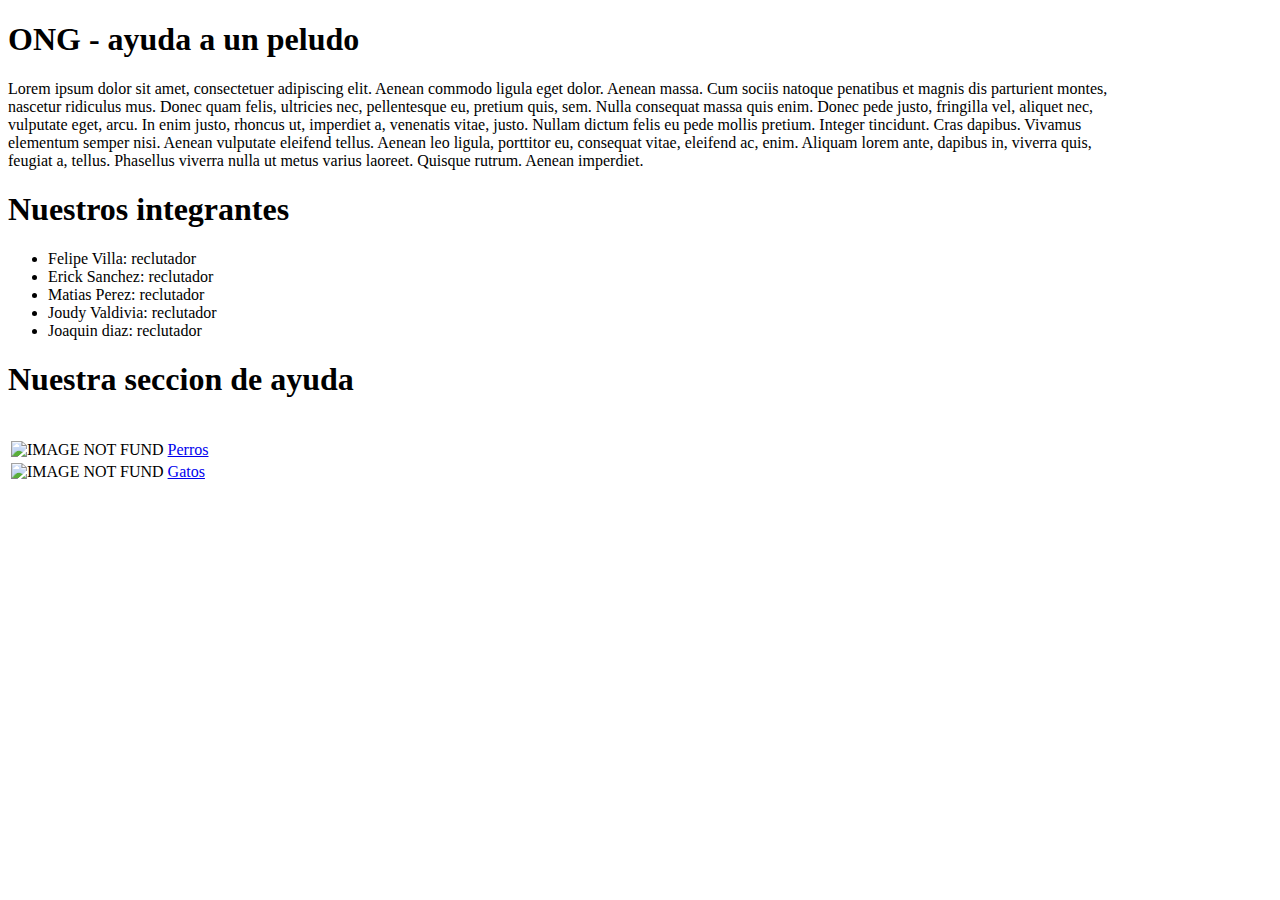
==== index.html @ b9ebfa88 "general" ====
<!DOCTYPE html>
<html lang="en">
<head>
    <meta charset="UTF-8">
    <meta http-equiv="X-UA-Compatible" content="IE=edge">
    <meta name="viewport" content="width=device-width, initial-scale=1.0">
    <title>ayuda a un peludo</title>
</head>
<body>
    <h1>ONG - ayuda a un peludo</h1> 
    
    <p> 
        Lorem ipsum dolor sit amet, consectetuer adipiscing elit. Aenean commodo ligula eget dolor. Aenean massa. Cum sociis natoque penatibus et magnis dis parturient montes,<br>
        nascetur ridiculus mus. Donec quam felis, ultricies nec, pellentesque eu, pretium quis, sem. Nulla consequat massa quis enim. Donec pede justo, fringilla vel, aliquet nec,<br>
        vulputate eget, arcu. In enim justo, rhoncus ut, imperdiet a, venenatis vitae, justo. Nullam dictum felis eu pede mollis pretium. Integer tincidunt. Cras dapibus. Vivamus <br>
        elementum semper nisi. Aenean vulputate eleifend tellus. Aenean leo ligula, porttitor eu, consequat vitae, eleifend ac, enim. Aliquam lorem ante, dapibus in, viverra quis,<br>
        feugiat a, tellus. Phasellus viverra nulla ut metus varius laoreet. Quisque rutrum. Aenean imperdiet.<br>
    </p>
    
    <h1>Nuestros integrantes</h1> 
    <ul>
        <li>Felipe Villa: reclutador </li>
        <li>Erick Sanchez: reclutador</li>
        <li>Matias Perez: reclutador</li>
        <li>Joudy Valdivia: reclutador</li>
        <li>Joaquin diaz: reclutador</li>
    </ul>

    <h1>Nuestra seccion de ayuda</h1>

    <table>
        <tr>
            <td>
                <img
                    src = "IMAGE/logo_perro.jpg" 
                    alt = "IMAGE NOT FUND"
                width = "200 px" 
                />    
            </td>
            <td><a href="perros.html">Perros </a></td>
        </tr>

        <br>

        <tr>
            <td>
                <img
                src = "IMAGE/logo_gato.jpg" 
                alt = "IMAGE NOT FUND"
                width = "150 px"
                />
            </td>
            <td><a href="gatos.html">Gatos </a></td>
        </tr>   
    </table> 
</body>
</html>
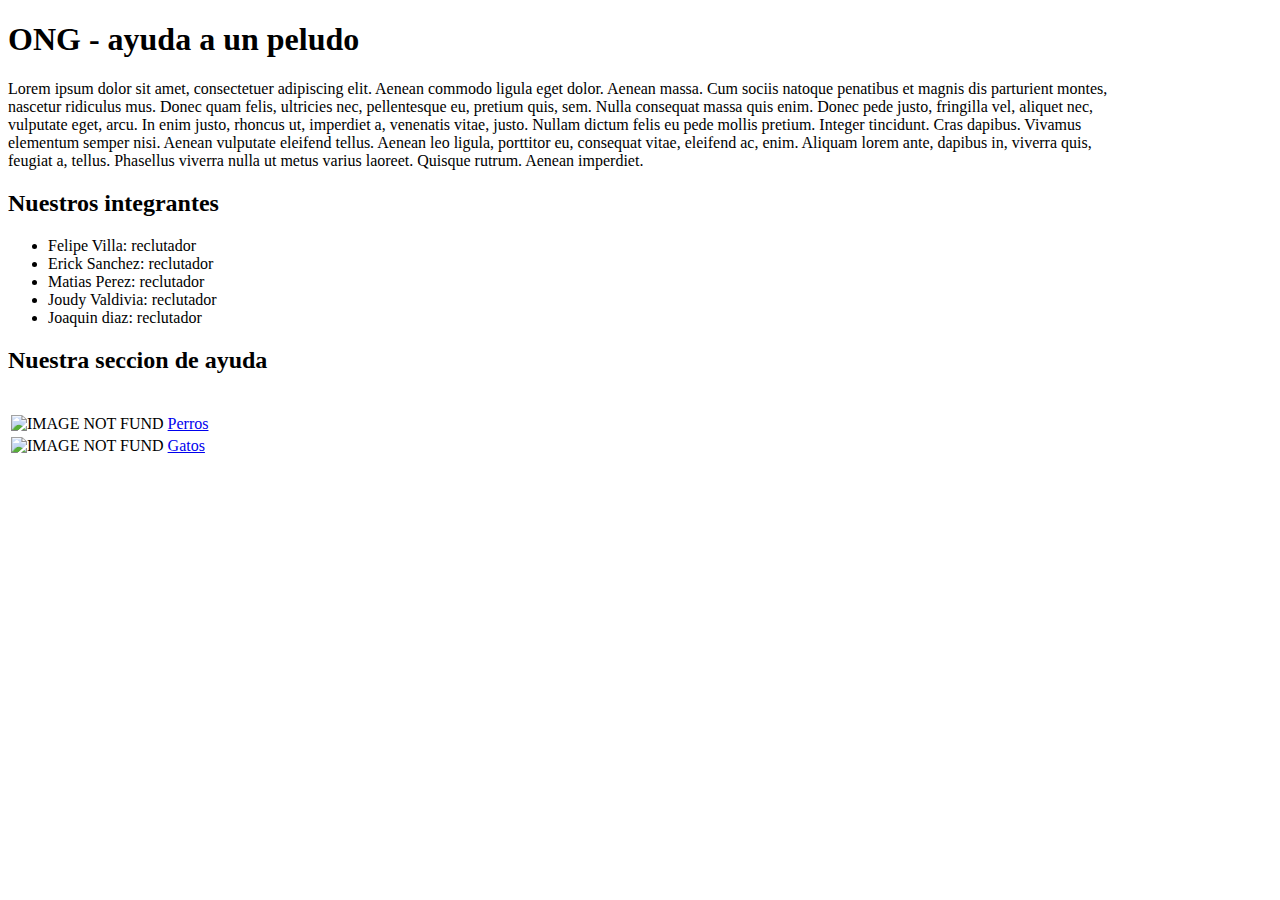
==== commit df7a8428: "cambios" ====
--- a/index.html
+++ b/index.html
@@ -6,6 +6,7 @@
     <meta name="viewport" content="width=device-width, initial-scale=1.0">
     <title>ayuda a un peludo</title>
 </head>
+
 <body>
     <h1>ONG - ayuda a un peludo</h1> 
     
@@ -17,7 +18,8 @@
         feugiat a, tellus. Phasellus viverra nulla ut metus varius laoreet. Quisque rutrum. Aenean imperdiet.<br>
     </p>
     
-    <h1>Nuestros integrantes</h1> 
+    <h2>Nuestros integrantes</h2> 
+
     <ul>
         <li>Felipe Villa: reclutador </li>
         <li>Erick Sanchez: reclutador</li>
@@ -26,32 +28,31 @@
         <li>Joaquin diaz: reclutador</li>
     </ul>
 
-    <h1>Nuestra seccion de ayuda</h1>
+    <h2>Nuestra seccion de ayuda</h2>
 
     <table>
         <tr>
             <td>
-                <img
-                    src = "IMAGE/logo_perro.jpg" 
-                    alt = "IMAGE NOT FUND"
-                width = "200 px" 
-                />    
+                <img src = "IMAGE/logo_perro.jpg" alt = "IMAGE NOT FUND" width = "200 px" />    
             </td>
-            <td><a href="perros.html">Perros </a></td>
+
+            <td>
+                <a href="perros.html">Perros </a>
+            </td>
         </tr>
 
         <br>
 
         <tr>
             <td>
-                <img
-                src = "IMAGE/logo_gato.jpg" 
-                alt = "IMAGE NOT FUND"
-                width = "150 px"
-                />
+                <img src = "IMAGE/logo_gato.jpg"  alt = "IMAGE NOT FUND" width = "150 px"/>
             </td>
-            <td><a href="gatos.html">Gatos </a></td>
-        </tr>   
+
+            <td>
+                <a href="gatos.html">Gatos </a>
+            </td>
+        </tr>  
     </table> 
+    
 </body>
 </html>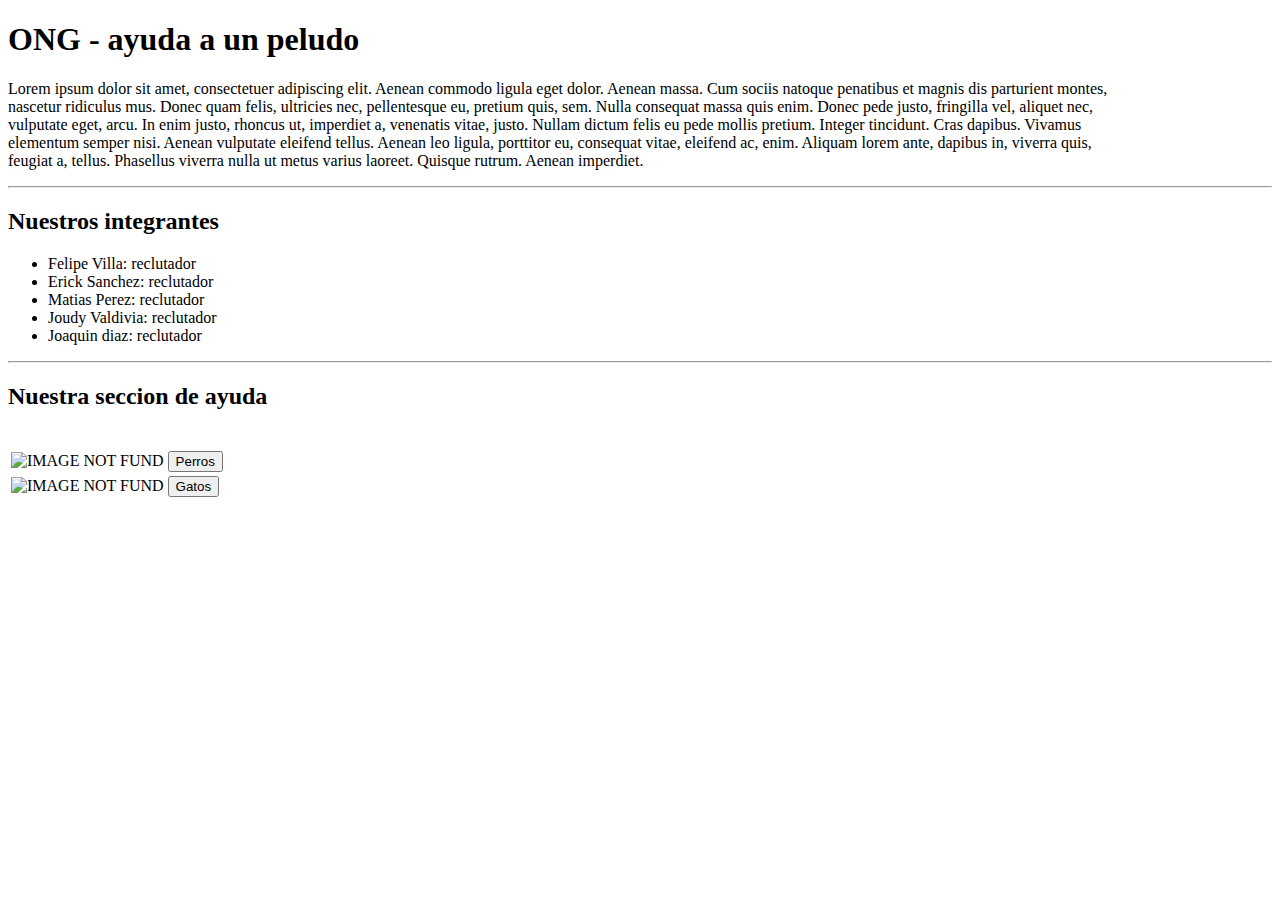
==== commit 4e6520fa: "lines index and separator to index and secction" ====
--- a/index.html
+++ b/index.html
@@ -18,6 +18,8 @@
         feugiat a, tellus. Phasellus viverra nulla ut metus varius laoreet. Quisque rutrum. Aenean imperdiet.<br>
     </p>
     
+    <hr>
+
     <h2>Nuestros integrantes</h2> 
 
     <ul>
@@ -28,6 +30,8 @@
         <li>Joaquin diaz: reclutador</li>
     </ul>
 
+    <hr>
+    
     <h2>Nuestra seccion de ayuda</h2>
 
     <table>
@@ -37,7 +41,9 @@
             </td>
 
             <td>
-                <a href="perros.html">Perros </a>
+                <form action="perros.html">
+                    <button>Perros</button>
+                </form>
             </td>
         </tr>
 
@@ -49,7 +55,9 @@
             </td>
 
             <td>
-                <a href="gatos.html">Gatos </a>
+                <form action="gatos.html">
+                    <button>Gatos</button>
+                </form>
             </td>
         </tr>  
     </table> 
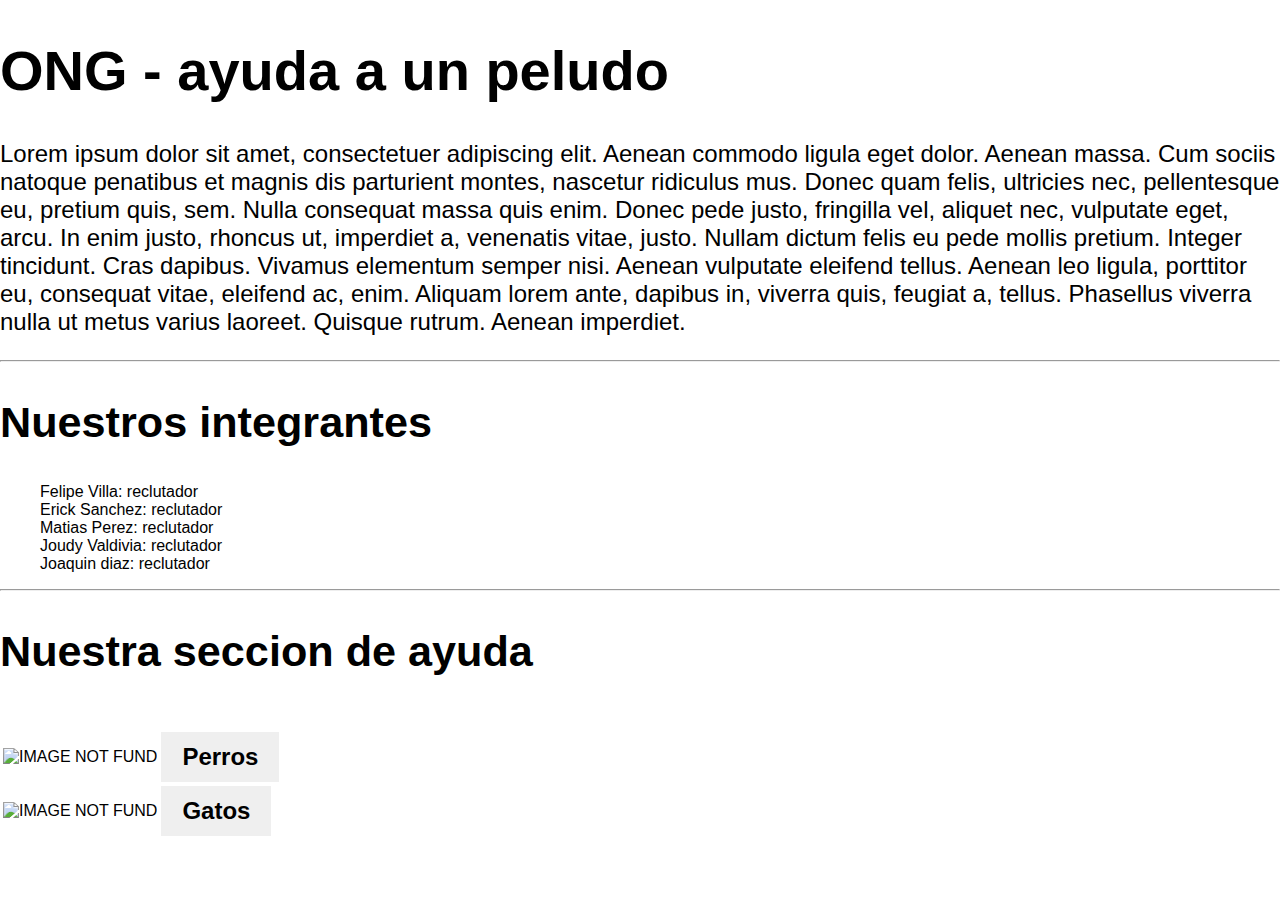
==== commit a155b2a5: "style" ====
--- a/index.html
+++ b/index.html
@@ -5,17 +5,18 @@
     <meta http-equiv="X-UA-Compatible" content="IE=edge">
     <meta name="viewport" content="width=device-width, initial-scale=1.0">
     <title>ayuda a un peludo</title>
+    <link rel="stylesheet" href="index.css">
 </head>
 
 <body>
     <h1>ONG - ayuda a un peludo</h1> 
     
     <p> 
-        Lorem ipsum dolor sit amet, consectetuer adipiscing elit. Aenean commodo ligula eget dolor. Aenean massa. Cum sociis natoque penatibus et magnis dis parturient montes,<br>
-        nascetur ridiculus mus. Donec quam felis, ultricies nec, pellentesque eu, pretium quis, sem. Nulla consequat massa quis enim. Donec pede justo, fringilla vel, aliquet nec,<br>
-        vulputate eget, arcu. In enim justo, rhoncus ut, imperdiet a, venenatis vitae, justo. Nullam dictum felis eu pede mollis pretium. Integer tincidunt. Cras dapibus. Vivamus <br>
-        elementum semper nisi. Aenean vulputate eleifend tellus. Aenean leo ligula, porttitor eu, consequat vitae, eleifend ac, enim. Aliquam lorem ante, dapibus in, viverra quis,<br>
-        feugiat a, tellus. Phasellus viverra nulla ut metus varius laoreet. Quisque rutrum. Aenean imperdiet.<br>
+        Lorem ipsum dolor sit amet, consectetuer adipiscing elit. Aenean commodo ligula eget dolor. Aenean massa. Cum sociis natoque penatibus et magnis dis parturient montes,
+        nascetur ridiculus mus. Donec quam felis, ultricies nec, pellentesque eu, pretium quis, sem. Nulla consequat massa quis enim. Donec pede justo, fringilla vel, aliquet nec,
+        vulputate eget, arcu. In enim justo, rhoncus ut, imperdiet a, venenatis vitae, justo. Nullam dictum felis eu pede mollis pretium. Integer tincidunt. Cras dapibus. Vivamus 
+        elementum semper nisi. Aenean vulputate eleifend tellus. Aenean leo ligula, porttitor eu, consequat vitae, eleifend ac, enim. Aliquam lorem ante, dapibus in, viverra quis,
+        feugiat a, tellus. Phasellus viverra nulla ut metus varius laoreet. Quisque rutrum. Aenean imperdiet.
     </p>
     
     <hr>
--- a/index.css
+++ b/index.css
@@ -0,0 +1,23 @@
+*{
+    box-sizing: border-box;
+}
+
+h1{font-size: 3.5em;}  /*defino el tamaño que tendran las etiquetas h1, h2, h3 etc*/
+h2{font-size: 2.7em;}
+h3{font-size: 2em;} 
+
+p{font-size:  1.5em;} /*defino el tamaño de losm parrafos de la etiqueta p*/
+
+ul{list-style: none;} /*aqui pongoq ue los ul no tengan puntos o algun simbolo*/
+
+body{
+    font-family: 'Roboto', sans-serif;
+    margin: 0;
+}
+
+button{
+    font-size: 1.5em;
+    font-weight: bold;
+    padding: 10px 20px;
+    border: 1px solid rgba(0,0,0,0);
+}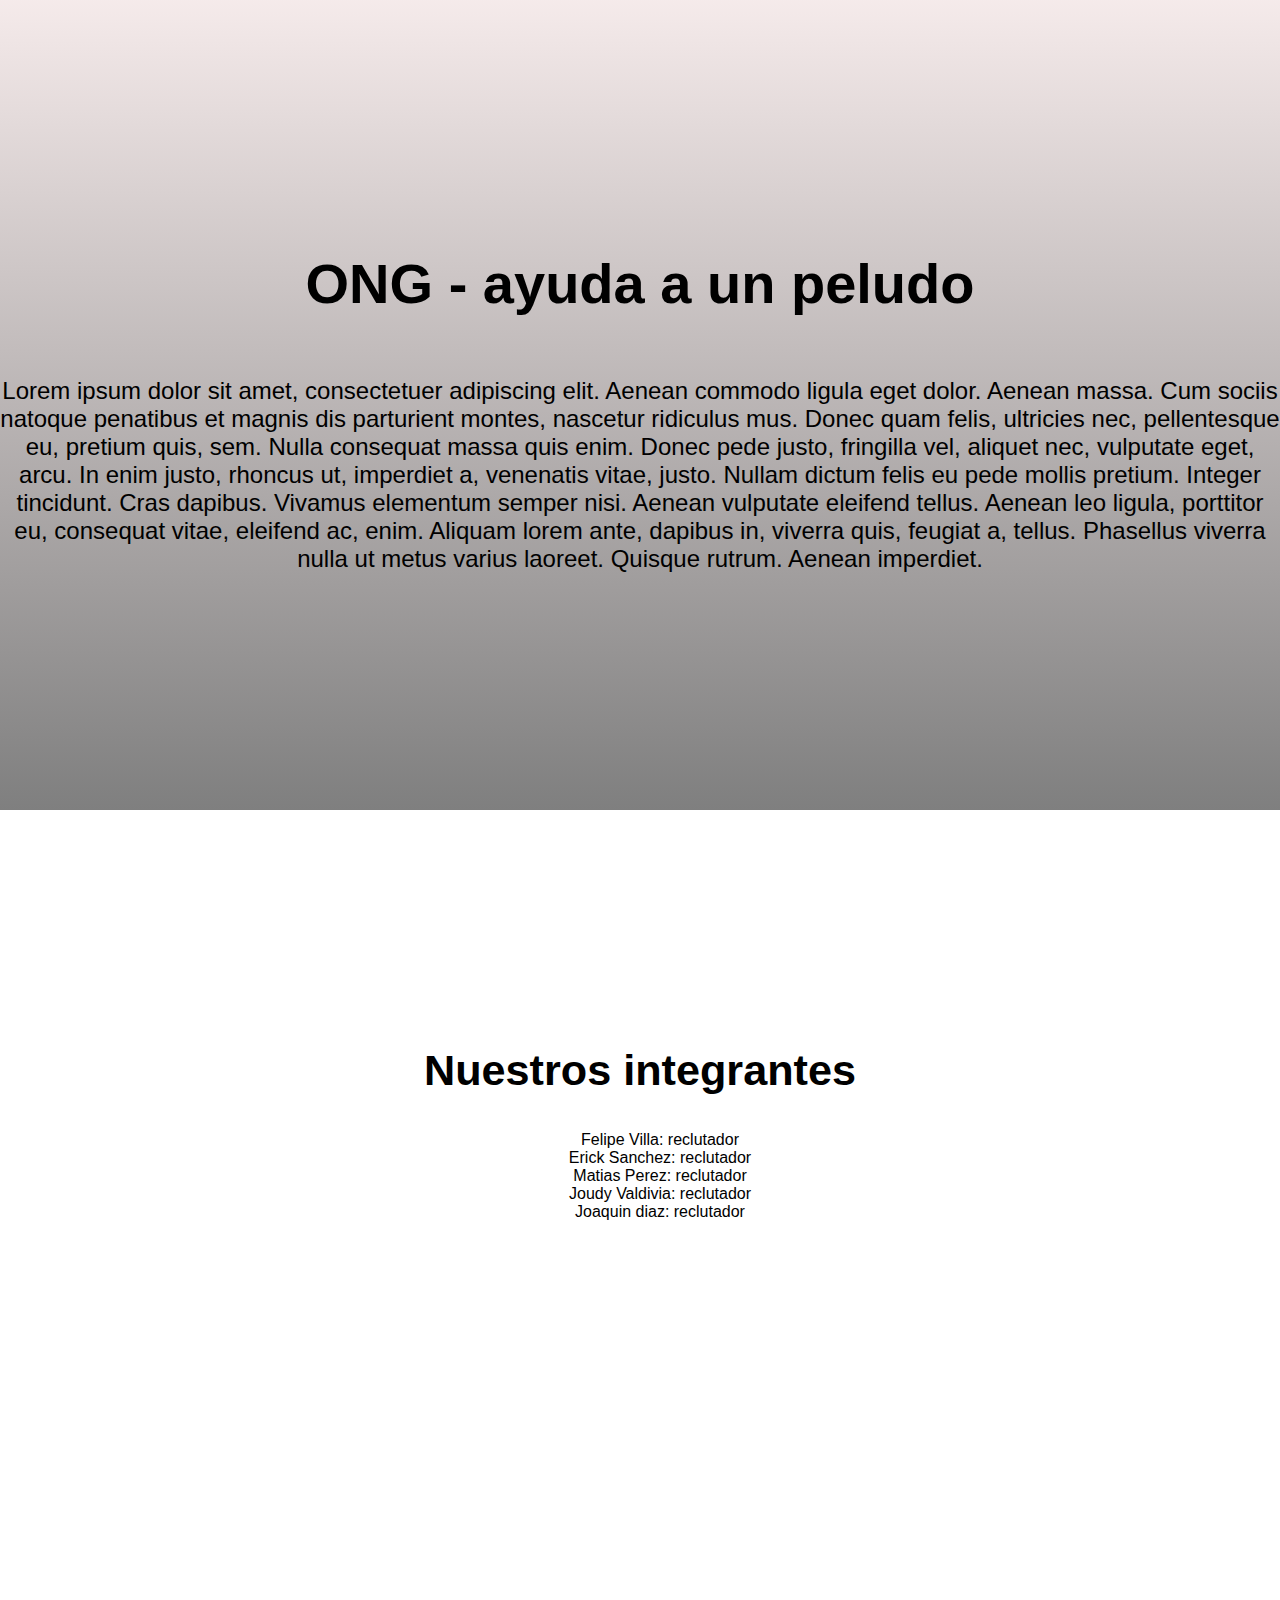
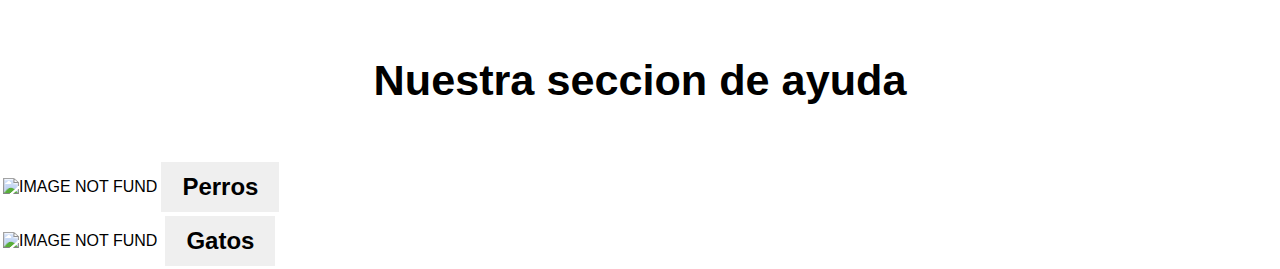
==== commit abd8fa59: "css" ====
--- a/index.html
+++ b/index.html
@@ -9,59 +9,62 @@
 </head>
 
 <body>
-    <h1>ONG - ayuda a un peludo</h1> 
+
+    <section id = "inicio-pagina">
+        <h1>ONG - ayuda a un peludo</h1> 
+        <p> 
+            Lorem ipsum dolor sit amet, consectetuer adipiscing elit. Aenean commodo ligula eget dolor. Aenean massa. Cum sociis natoque penatibus et magnis dis parturient montes,
+            nascetur ridiculus mus. Donec quam felis, ultricies nec, pellentesque eu, pretium quis, sem. Nulla consequat massa quis enim. Donec pede justo, fringilla vel, aliquet nec,
+            vulputate eget, arcu. In enim justo, rhoncus ut, imperdiet a, venenatis vitae, justo. Nullam dictum felis eu pede mollis pretium. Integer tincidunt. Cras dapibus. Vivamus 
+            elementum semper nisi. Aenean vulputate eleifend tellus. Aenean leo ligula, porttitor eu, consequat vitae, eleifend ac, enim. Aliquam lorem ante, dapibus in, viverra quis,
+            feugiat a, tellus. Phasellus viverra nulla ut metus varius laoreet. Quisque rutrum. Aenean imperdiet.
+        </p>
+    </section>
+
+    <section id = "nuestros-integrantes">
+        <h2>Nuestros integrantes</h2> 
+
+        <ul>
+            <li>Felipe Villa: reclutador </li>
+            <li>Erick Sanchez: reclutador</li>
+            <li>Matias Perez: reclutador</li>
+            <li>Joudy Valdivia: reclutador</li>
+            <li>Joaquin diaz: reclutador</li>
+        </ul>
+        
+    </section>
     
-    <p> 
-        Lorem ipsum dolor sit amet, consectetuer adipiscing elit. Aenean commodo ligula eget dolor. Aenean massa. Cum sociis natoque penatibus et magnis dis parturient montes,
-        nascetur ridiculus mus. Donec quam felis, ultricies nec, pellentesque eu, pretium quis, sem. Nulla consequat massa quis enim. Donec pede justo, fringilla vel, aliquet nec,
-        vulputate eget, arcu. In enim justo, rhoncus ut, imperdiet a, venenatis vitae, justo. Nullam dictum felis eu pede mollis pretium. Integer tincidunt. Cras dapibus. Vivamus 
-        elementum semper nisi. Aenean vulputate eleifend tellus. Aenean leo ligula, porttitor eu, consequat vitae, eleifend ac, enim. Aliquam lorem ante, dapibus in, viverra quis,
-        feugiat a, tellus. Phasellus viverra nulla ut metus varius laoreet. Quisque rutrum. Aenean imperdiet.
-    </p>
+    <section id = "seccion-ayuda">
+        <h2>Nuestra seccion de ayuda</h2>
+
+        <table>
+            <tr>
+                <td>
+                    <img src = "IMAGE/logo_perro.jpg" alt = "IMAGE NOT FUND" width = "200 px" />    
+                </td>
     
-    <hr>
-
-    <h2>Nuestros integrantes</h2> 
-
-    <ul>
-        <li>Felipe Villa: reclutador </li>
-        <li>Erick Sanchez: reclutador</li>
-        <li>Matias Perez: reclutador</li>
-        <li>Joudy Valdivia: reclutador</li>
-        <li>Joaquin diaz: reclutador</li>
-    </ul>
-
-    <hr>
+                <td>
+                    <form action="perros.html">
+                        <button>Perros</button>
+                    </form>
+                </td>
+            </tr>
     
-    <h2>Nuestra seccion de ayuda</h2>
-
-    <table>
-        <tr>
-            <td>
-                <img src = "IMAGE/logo_perro.jpg" alt = "IMAGE NOT FUND" width = "200 px" />    
-            </td>
-
-            <td>
-                <form action="perros.html">
-                    <button>Perros</button>
-                </form>
-            </td>
-        </tr>
-
-        <br>
-
-        <tr>
-            <td>
-                <img src = "IMAGE/logo_gato.jpg"  alt = "IMAGE NOT FUND" width = "150 px"/>
-            </td>
-
-            <td>
-                <form action="gatos.html">
-                    <button>Gatos</button>
-                </form>
-            </td>
-        </tr>  
-    </table> 
+            <br>
+    
+            <tr>
+                <td>
+                    <img src = "IMAGE/logo_gato.jpg"  alt = "IMAGE NOT FUND" width = "150 px"/>
+                </td>
+    
+                <td>
+                    <form action="gatos.html">
+                        <button>Gatos</button>
+                    </form>
+                </td>
+            </tr>  
+        </table> 
+    </section>
     
 </body>
 </html>--- a/index.css
+++ b/index.css
@@ -20,4 +20,32 @@
     font-weight: bold;
     padding: 10px 20px;
     border: 1px solid rgba(0,0,0,0);
+}
+
+#inicio-pagina{
+    display: flex;
+    align-items: center;
+    justify-content: center;
+    text-align: center;
+    flex-direction: column;
+    height: 90vh;
+    background-image: linear-gradient(
+        0deg,
+        rgba(0, 0, 0, 0.5),
+        rgba(235, 214, 214, 0.5)
+    )
+    ,url("IMAGE/perro_1.jpg");
+    background-repeat: no-repeat;
+    background-size: cover;
+    background-position: center center;
+}
+
+#nuestros-integrantes{
+    text-align: center;
+    padding: 200px 20px;
+    height: 90vh;
+}
+
+#seccion-ayuda{
+    text-align: center;
 }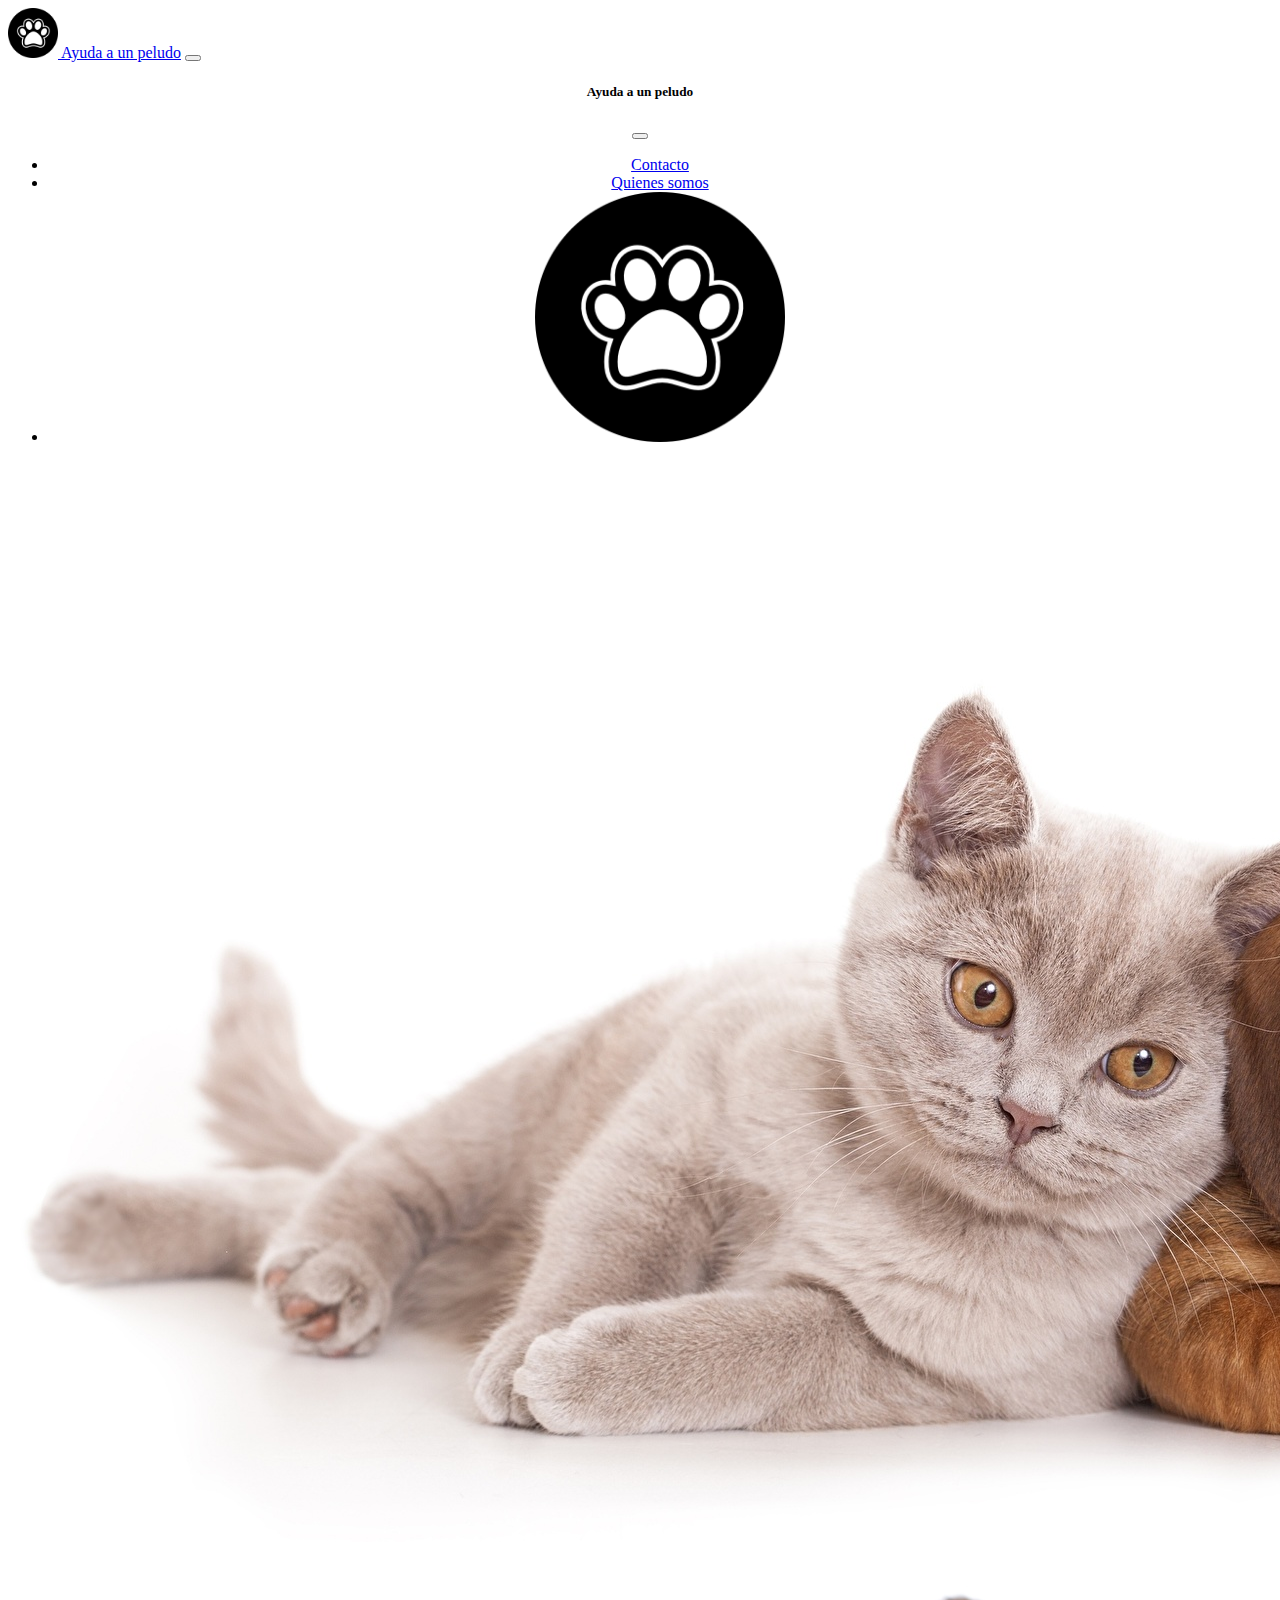
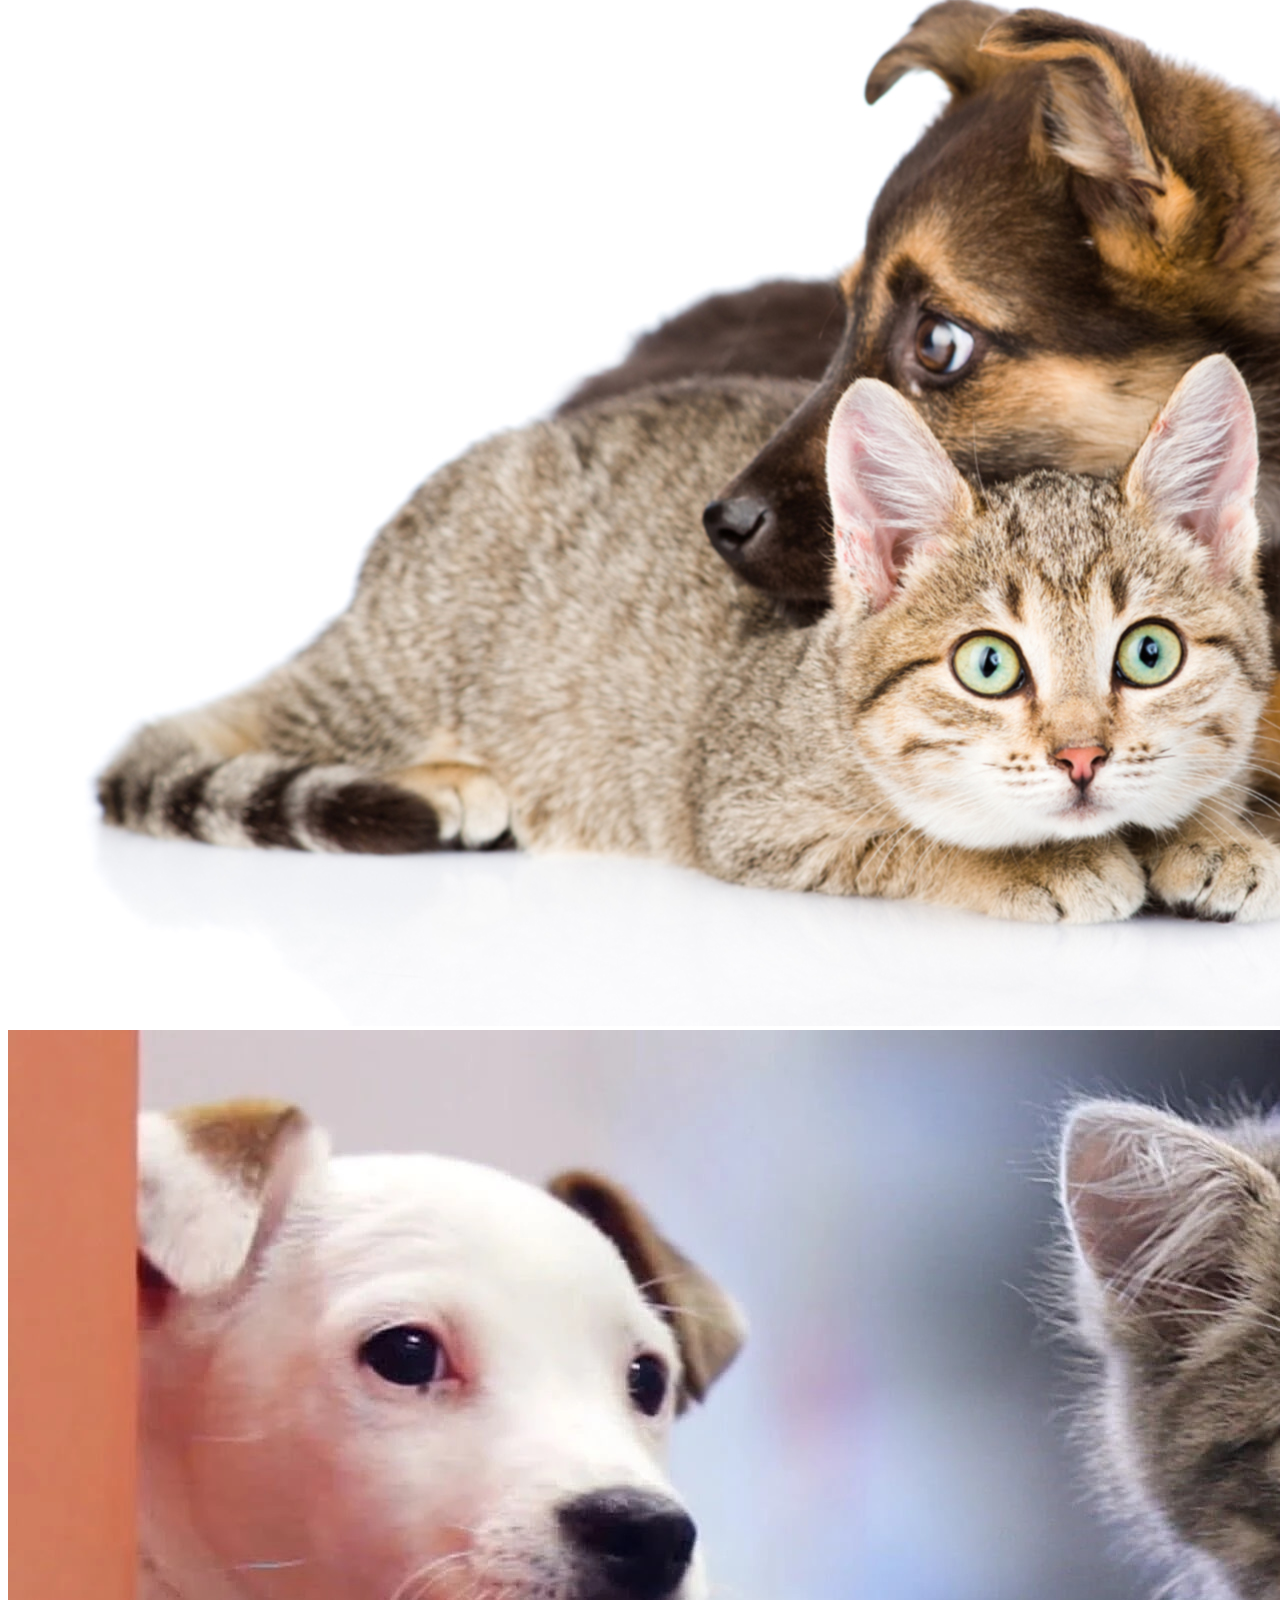
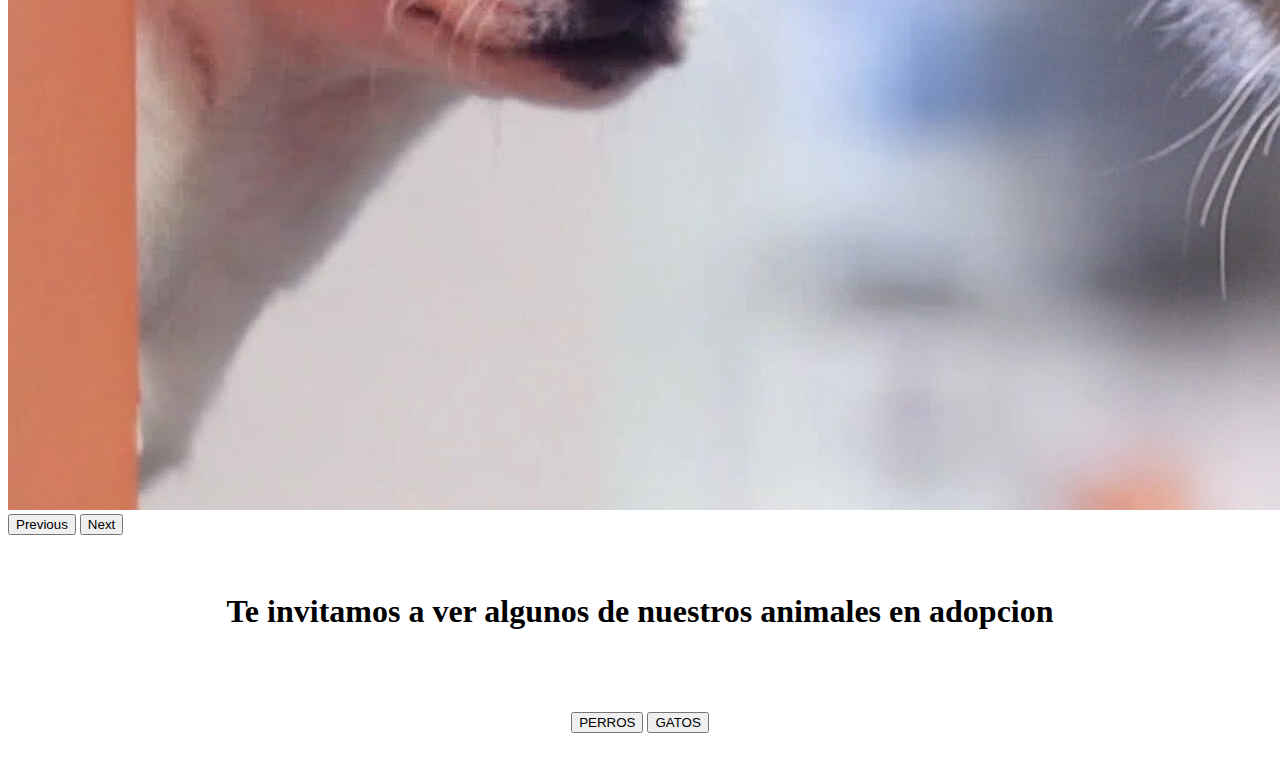
==== commit a1c2e6e7: "botstrap" ====
--- a/index.html
+++ b/index.html
@@ -4,67 +4,103 @@
     <meta charset="UTF-8">
     <meta http-equiv="X-UA-Compatible" content="IE=edge">
     <meta name="viewport" content="width=device-width, initial-scale=1.0">
-    <title>ayuda a un peludo</title>
+    <title>Ayuda a un peludo</title>
     <link rel="stylesheet" href="index.css">
+    <link href="https://cdn.jsdelivr.net/npm/bootstrap@5.1.3/dist/css/bootstrap.min.css" rel="stylesheet" integrity="sha384-1BmE4kWBq78iYhFldvKuhfTAU6auU8tT94WrHftjDbrCEXSU1oBoqyl2QvZ6jIW3" crossorigin="anonymous">
 </head>
 
 <body>
+  <script src="https://cdn.jsdelivr.net/npm/bootstrap@5.1.3/dist/js/bootstrap.bundle.min.js" integrity="sha384-ka7Sk0Gln4gmtz2MlQnikT1wXgYsOg+OMhuP+IlRH9sENBO0LRn5q+8nbTov4+1p" crossorigin="anonymous"></script>
 
-    <section id = "inicio-pagina">
-        <h1>ONG - ayuda a un peludo</h1> 
-        <p> 
-            Lorem ipsum dolor sit amet, consectetuer adipiscing elit. Aenean commodo ligula eget dolor. Aenean massa. Cum sociis natoque penatibus et magnis dis parturient montes,
-            nascetur ridiculus mus. Donec quam felis, ultricies nec, pellentesque eu, pretium quis, sem. Nulla consequat massa quis enim. Donec pede justo, fringilla vel, aliquet nec,
-            vulputate eget, arcu. In enim justo, rhoncus ut, imperdiet a, venenatis vitae, justo. Nullam dictum felis eu pede mollis pretium. Integer tincidunt. Cras dapibus. Vivamus 
-            elementum semper nisi. Aenean vulputate eleifend tellus. Aenean leo ligula, porttitor eu, consequat vitae, eleifend ac, enim. Aliquam lorem ante, dapibus in, viverra quis,
-            feugiat a, tellus. Phasellus viverra nulla ut metus varius laoreet. Quisque rutrum. Aenean imperdiet.
-        </p>
-    </section>
+  <nav class="navbar navbar-light bg-light fixed-top">
+    <div class="container-fluid">
+      <a class="navbar-brand" href="#"><img src="IMAGE/logo.png" alt="" width=50px> Ayuda a un peludo</a>
+      <button class="navbar-toggler" type="button" data-bs-toggle="offcanvas" data-bs-target="#offcanvasNavbar" aria-controls="offcanvasNavbar">
+        <span class="navbar-toggler-icon"></span>
+      </button>
+      <div class="offcanvas offcanvas-end" tabindex="-1" id="offcanvasNavbar" aria-labelledby="offcanvasNavbarLabel" align="center">
+        <div class="offcanvas-header">
+          <h5 class="offcanvas-title" id="offcanvasNavbarLabel">Ayuda a un peludo</h5>
+          <button type="button" class="btn-close text-reset" data-bs-dismiss="offcanvas" aria-label="Close"></button>
+        </div>
+        <div class="offcanvas-body">
+          <ul class="navbar-nav justify-content-end flex-grow-1 pe-3">
+            <li class="nav-item">
+              <a class="nav-link active" aria-current="page" href="#">Contacto</a>
+            </li>
+            <li class="nav-item">
+              <a class="nav-link" href="#">Quienes somos</a>
+              <br>
+            </li>
+            <li>
+                <img src="IMAGE/logo.png" alt="img not fund" width=250px>
+            </li>
+          </ul>
+        </div>
+      </div>
+    </div>
+  </nav>
+  
+  <div id="carouselExampleControls" class="carousel slide" data-bs-ride="carousel">
+    <div class="carousel-inner">
+      <div class="carousel-item active">
+        <img src="IMAGE/perrogato.jpg" class="d-block w-100" alt="...">
+      </div>
+      <div class="carousel-item">
+        <img src="IMAGE/perrogato2.jpg" class="d-block w-100" alt="...">
+      </div>
+      <div class="carousel-item">
+        <img src="IMAGE/perrogato3.jpg" class="d-block w-100" alt="...">
+      </div>
+    </div>
+    <button class="carousel-control-prev" type="button" data-bs-target="#carouselExampleControls" data-bs-slide="prev">
+      <span class="carousel-control-prev-icon" aria-hidden="true"></span>
+      <span class="visually-hidden">Previous</span>
+    </button>
+    <button class="carousel-control-next" type="button" data-bs-target="#carouselExampleControls" data-bs-slide="next">
+      <span class="carousel-control-next-icon" aria-hidden="true"></span>
+      <span class="visually-hidden">Next</span>
+    </button>
+  </div>
 
-    <section id = "nuestros-integrantes">
-        <h2>Nuestros integrantes</h2> 
+  <br>
+  <br>
 
-        <ul>
-            <li>Felipe Villa: reclutador </li>
-            <li>Erick Sanchez: reclutador</li>
-            <li>Matias Perez: reclutador</li>
-            <li>Joudy Valdivia: reclutador</li>
-            <li>Joaquin diaz: reclutador</li>
-        </ul>
-        
-    </section>
-    
-    <section id = "seccion-ayuda">
-        <h2>Nuestra seccion de ayuda</h2>
+  <div align="center">
+    <h1 class="display-3">Te invitamos a ver algunos de nuestros animales en adopcion</h1>
+  </div>
 
-        <table>
-            <tr>
-                <td>
-                    <img src = "IMAGE/logo_perro.jpg" alt = "IMAGE NOT FUND" width = "200 px" />    
-                </td>
-    
-                <td>
-                    <form action="perros.html">
-                        <button>Perros</button>
-                    </form>
-                </td>
-            </tr>
-    
-            <br>
-    
-            <tr>
-                <td>
-                    <img src = "IMAGE/logo_gato.jpg"  alt = "IMAGE NOT FUND" width = "150 px"/>
-                </td>
-    
-                <td>
-                    <form action="gatos.html">
-                        <button>Gatos</button>
-                    </form>
-                </td>
-            </tr>  
-        </table> 
-    </section>
-    
+
+  <br>
+  <br>
+
+  <table align="center">
+      <tr>
+          <td>
+                <img src="IMAGE/logo_perro.jpg" alt="" width="450px"
+          </td>
+          <td>
+                <img src="IMAGE/logo_gato.jpg" alt="" width="330pxs">
+          </td>
+      </tr>
+      <tr align="center">
+          <td>
+            <form action="perros.html">
+                <button class="btn btn-dark" >PERROS</button>
+            </form>
+          </td>
+          <td>
+            <form action="gatos.html">
+                <button class="btn btn-dark">GATOS</button>
+            </form>
+          </td>
+      </tr>
+  </table>
+
+  
+  <br>
+  <br>
+
 </body>
-</html>+
+</html>
--- a/index.css
+++ b/index.css
@@ -1,51 +1,7 @@
-*{
-    box-sizing: border-box;
+.titulo-animales{
+    font-size: 15em;
 }
 
-h1{font-size: 3.5em;}  /*defino el tamaño que tendran las etiquetas h1, h2, h3 etc*/
-h2{font-size: 2.7em;}
-h3{font-size: 2em;} 
-
-p{font-size:  1.5em;} /*defino el tamaño de losm parrafos de la etiqueta p*/
-
-ul{list-style: none;} /*aqui pongoq ue los ul no tengan puntos o algun simbolo*/
-
-body{
-    font-family: 'Roboto', sans-serif;
-    margin: 0;
-}
-
-button{
-    font-size: 1.5em;
-    font-weight: bold;
-    padding: 10px 20px;
-    border: 1px solid rgba(0,0,0,0);
-}
-
-#inicio-pagina{
-    display: flex;
-    align-items: center;
-    justify-content: center;
-    text-align: center;
-    flex-direction: column;
-    height: 90vh;
-    background-image: linear-gradient(
-        0deg,
-        rgba(0, 0, 0, 0.5),
-        rgba(235, 214, 214, 0.5)
-    )
-    ,url("IMAGE/perro_1.jpg");
-    background-repeat: no-repeat;
-    background-size: cover;
-    background-position: center center;
-}
-
-#nuestros-integrantes{
-    text-align: center;
-    padding: 200px 20px;
-    height: 90vh;
-}
-
-#seccion-ayuda{
-    text-align: center;
+body.titulo-animales{
+    background-color: yellow;
 }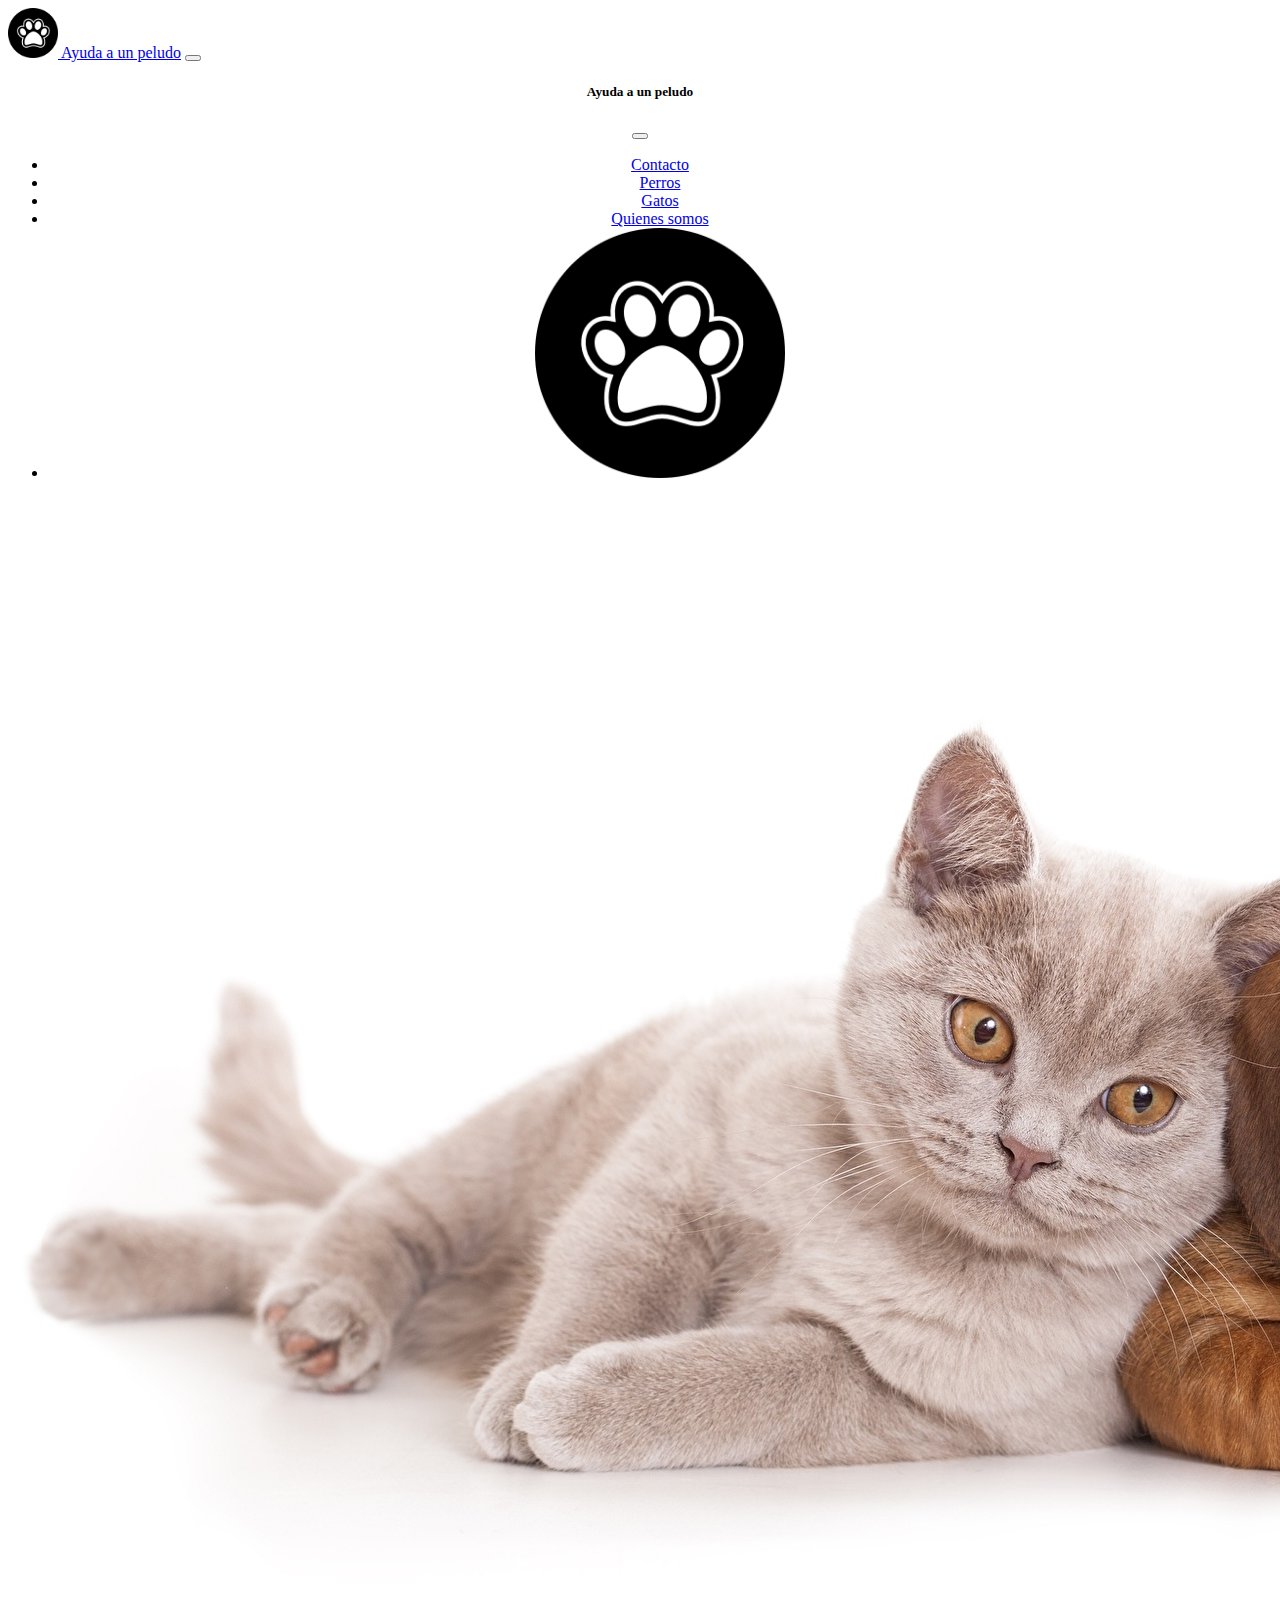
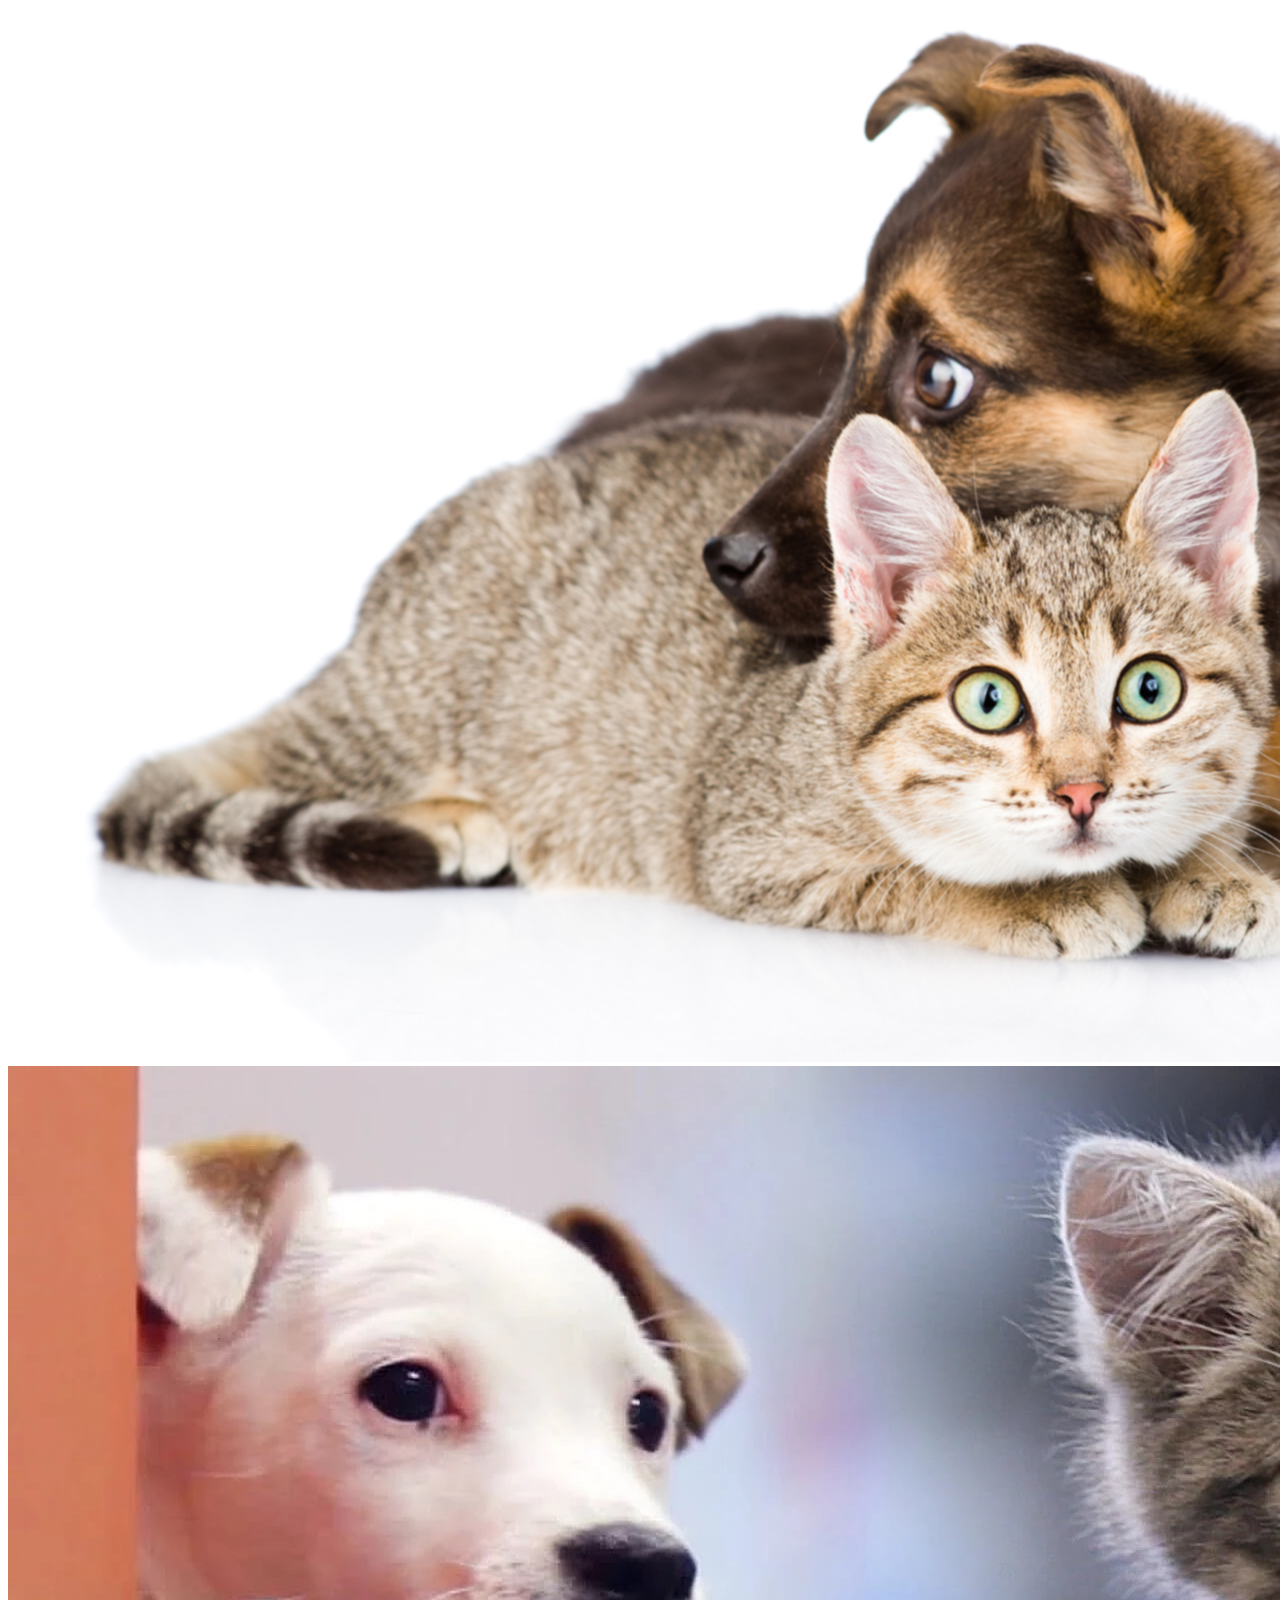
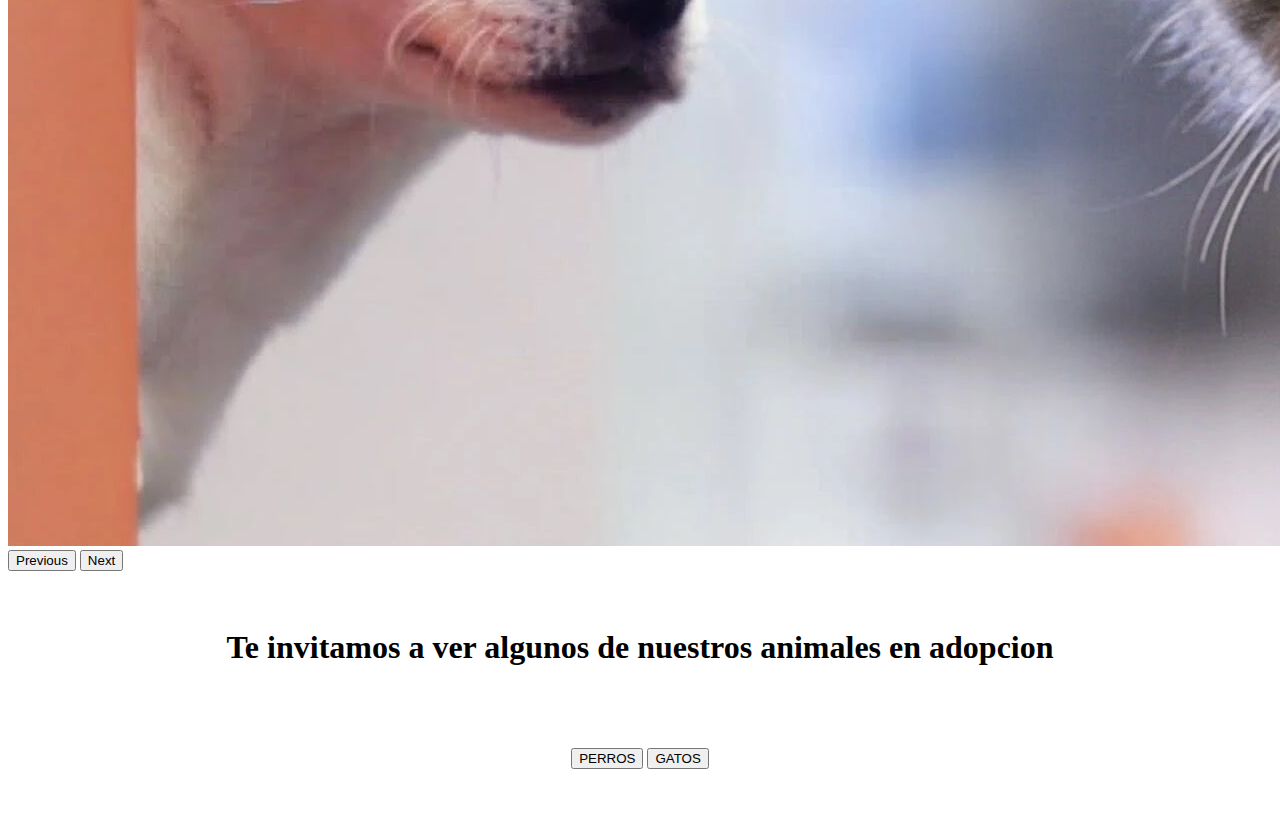
==== commit a77c2594: "details" ====
--- a/index.html
+++ b/index.html
@@ -27,6 +27,12 @@
           <ul class="navbar-nav justify-content-end flex-grow-1 pe-3">
             <li class="nav-item">
               <a class="nav-link active" aria-current="page" href="#">Contacto</a>
+            </li>
+            <li class="nav-item">
+              <a class="nav-link" href="perros.html">Perros</a>
+            </li>
+            <li class="nav-item">
+              <a class="nav-link" href="gatos.html">Gatos</a>
             </li>
             <li class="nav-item">
               <a class="nav-link" href="#">Quienes somos</a>
